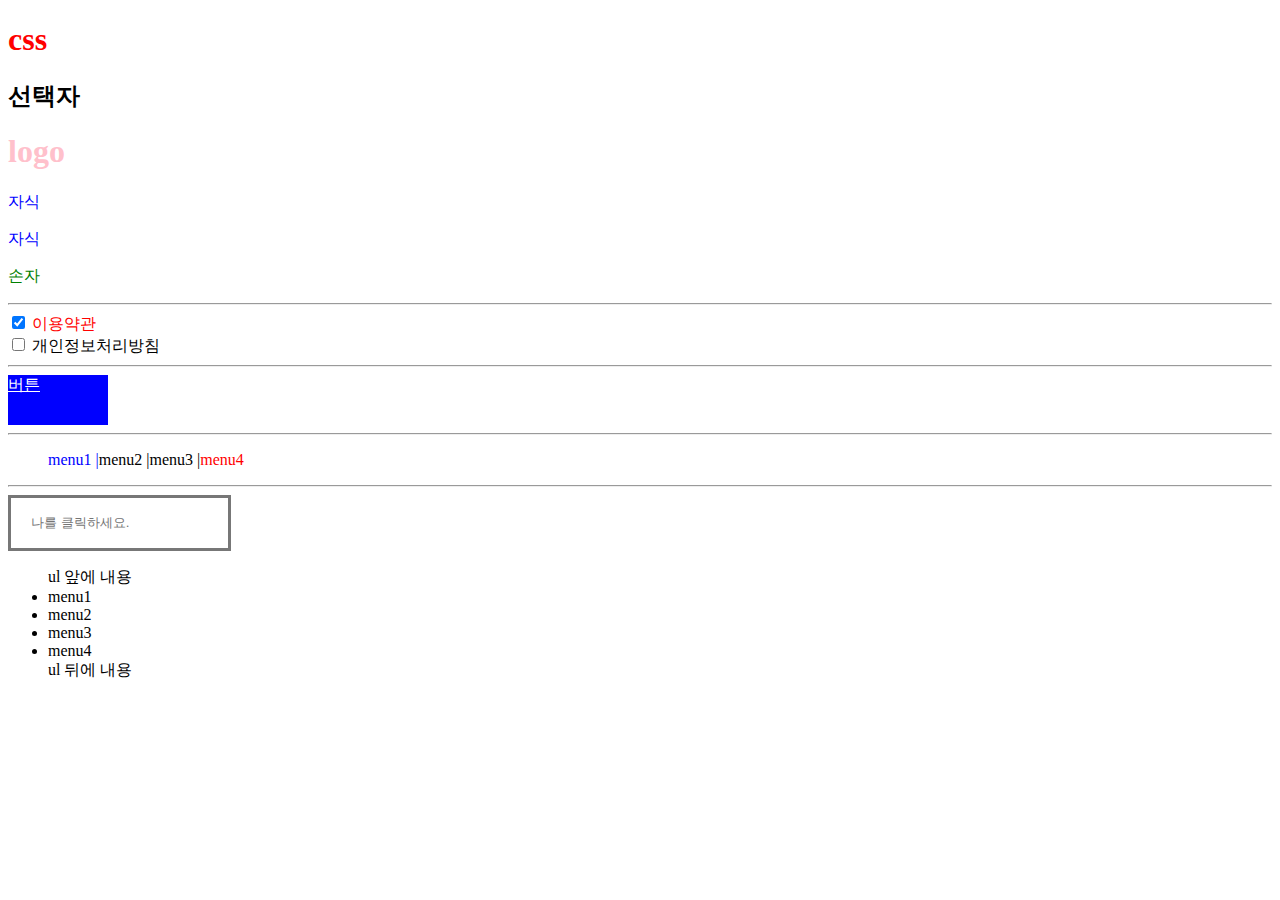
==== 03-css/01-선택자.html @ 6039d5f1 "d" ====
<!DOCTYPE html>
<html lang="en">
  <head>
    <meta charset="UTF-8" />
    <meta name="viewport" content="width=device-width, initial-scale=1.0" />
    <title>선택자 | css</title>
  </head>
  <body>
    <h1>css</h1>
    <h2>선택자</h2>

    <!-- 심플 선택자 -->
    <h1 id="logo" class="logo just">logo</h1>
    <style>
      h1 {
        color: red;
      }
      #logo {
        color: blue;
      }
      .logo {
        color: green;
      }
      h1#logo {
        color: yellow;
      }
      #logo.logo {
        color: pink;
      }
      .logo.just {
        color: purple;
      }
    </style>

    <!-- 자손 선택 : 공백 -->
    <div class="sel1">
      <p class="child-g child">자식</p>
      <p class="child-g child">자식</p>
      <section><p class="child-g grandchild">손자</p></section>
    </div>
    <style>
      .sel1 .child-g {
        color: red;
      }
      .sel1 .child {
        color: blue;
      }
      .sel1 .grandchild {
        color: green;
      }
    </style>
    <hr />

    <!-- 인접 형제 선택기 (+) -->
    <input type="checkbox" id="term1" name="term1" checked />
    <label for="term1">이용약관</label>
    <br />
    <input type="checkbox" id="term2" name="term2" />
    <label for="term2">개인정보처리방침</label>
    <style>
      input:checked + label {
        color: red;
      }
    </style>
    <hr />

    <!-- 상태 선택기 (:상태값) -->
    <a href="#" class="btn">버튼</a>
    <style>
      .btn {
        display: block;
        width: 100px;
        height: 50px;
        background: blue;
        color: #fff;
      }
      .btn:hover {
        background: red;
      }
    </style>
    <hr />
    <!-- 가상 클래스 -->
    <ul class="nav1">
      <li>menu1 <span>|</span></li>
      <li>menu2 <span>|</span></li>
      <li>menu3 <span>|</span></li>
      <li>menu4 <span>|</span></li>
    </ul>
    <style>
      .nav1 {
        display: flex;
        list-style: none;
      }
      .nav1 li:first-child {
        color: blue;
      }
      .nav1 li:last-child {
        color: red;
      }
      .nav1 li:last-child span {
        display: none;
      }
    </style>

    <hr />
    <input type="text" class="inp" placeholder="나를 클릭하세요." />
    <style>
      .inp {
        height: 50px;
        padding: 0 20px;
        border: 3px solid #777;
      }
      .inp:focus {
        border-color: red;
        background: #777;
      }
      .inp:focus::placeholder {
        color: #fff;
      }
    </style>

    <!-- 가상선택자 ::before, ::after -->
    <ul class="list2">
      <li>menu1</li>
      <li>menu2</li>
      <li>menu3</li>
      <li>menu4</li>
    </ul>
    <style>
      .list2::before {
        content: "ul 앞에 내용";
      }
      .list2::after {
        content: "ul 뒤에 내용";
      }
    </style>
  </body>
</html>
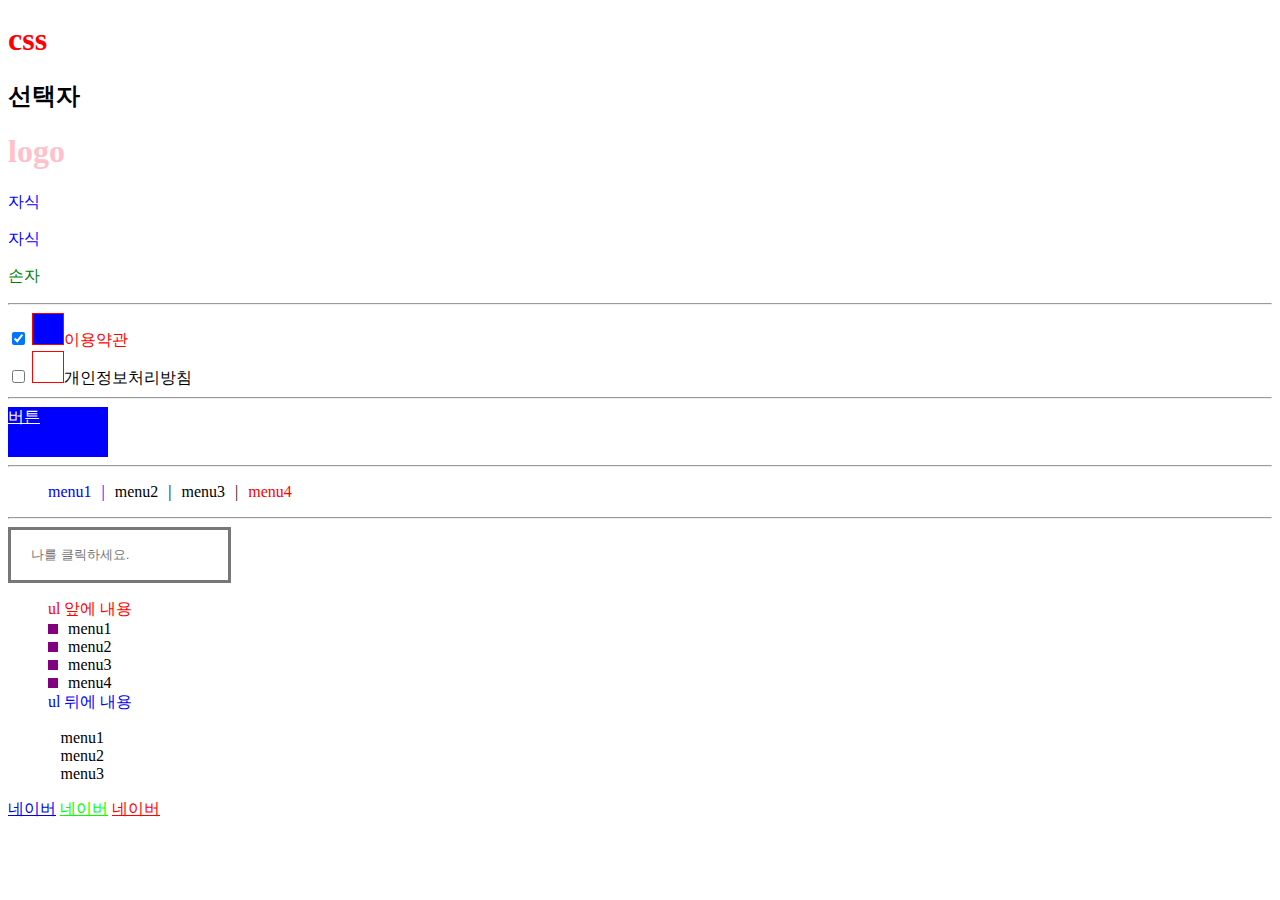
==== commit 22d62fa0: "dd" ====
--- a/03-css/01-선택자.html
+++ b/03-css/01-선택자.html
@@ -4,6 +4,7 @@
     <meta charset="UTF-8" />
     <meta name="viewport" content="width=device-width, initial-scale=1.0" />
     <title>선택자 | css</title>
+    <link rel="stylesheet" href="https://maxst.icons8.com/vue-static/landings/line-awesome/line-awesome/1.3.0/css/line-awesome.min.css" />
   </head>
   <body>
     <h1>css</h1>
@@ -53,13 +54,24 @@
 
     <!-- 인접 형제 선택기 (+) -->
     <input type="checkbox" id="term1" name="term1" checked />
-    <label for="term1">이용약관</label>
+    <label for="term1" class="label">이용약관</label>
     <br />
     <input type="checkbox" id="term2" name="term2" />
-    <label for="term2">개인정보처리방침</label>
-    <style>
-      input:checked + label {
-        color: red;
+    <label for="term2" class="label">개인정보처리방침</label>
+    <style>
+      .label::before {
+        content: "";
+        display: inline-block;
+        width: 30px;
+        height: 30px;
+        border: 1px solid red;
+      }
+
+      input:checked + .label {
+        color: red;
+      }
+      input:checked + .label::before {
+        background: blue;
       }
     </style>
     <hr />
@@ -81,12 +93,20 @@
     <hr />
     <!-- 가상 클래스 -->
     <ul class="nav1">
-      <li>menu1 <span>|</span></li>
-      <li>menu2 <span>|</span></li>
-      <li>menu3 <span>|</span></li>
-      <li>menu4 <span>|</span></li>
+      <li>menu1</li>
+      <li>menu2</li>
+      <li>menu3</li>
+      <li>menu4</li>
     </ul>
     <style>
+      .nav1 li:last-child::after {
+        display: none;
+      }
+      .nav1 li::after {
+        content: "|";
+        margin: 0 10px;
+      }
+
       .nav1 {
         display: flex;
         list-style: none;
@@ -127,11 +147,58 @@
       <li>menu4</li>
     </ul>
     <style>
+      .list2 {
+        list-style: none;
+      }
       .list2::before {
         content: "ul 앞에 내용";
+        color: red;
       }
       .list2::after {
         content: "ul 뒤에 내용";
+        color: blue;
+      }
+      .list2 li::before {
+        content: "";
+        display: inline-block;
+        width: 10px;
+        height: 10px;
+        margin-right: 10px;
+        background: purple;
+      }
+      .list2 li::after {
+        content: "\f1b0";
+        font-family: "Line Awesome Free";
+        font-weight: 900;
+      }
+    </style>
+
+    <ul class="list3">
+      <li>menu1</li>
+      <li>menu2</li>
+      <li>menu3</li>
+    </ul>
+    <style>
+      .list3 {
+        list-style: none;
+      }
+      .list3 li::before {
+        content: "\f105";
+        font-family: "Line Awesome Free";
+        font-weight: 900;
+      }
+    </style>
+
+    <!-- 속성 선택자 [] -->
+    <a href="#">네이버</a>
+    <a href="#" target="_blank">네이버</a>
+    <a href="#" target="_top">네이버</a>
+    <style>
+      a[target] {
+        color: #ff0000;
+      }
+      a[target="_blank"] {
+        color: #00ff00;
       }
     </style>
   </body>
